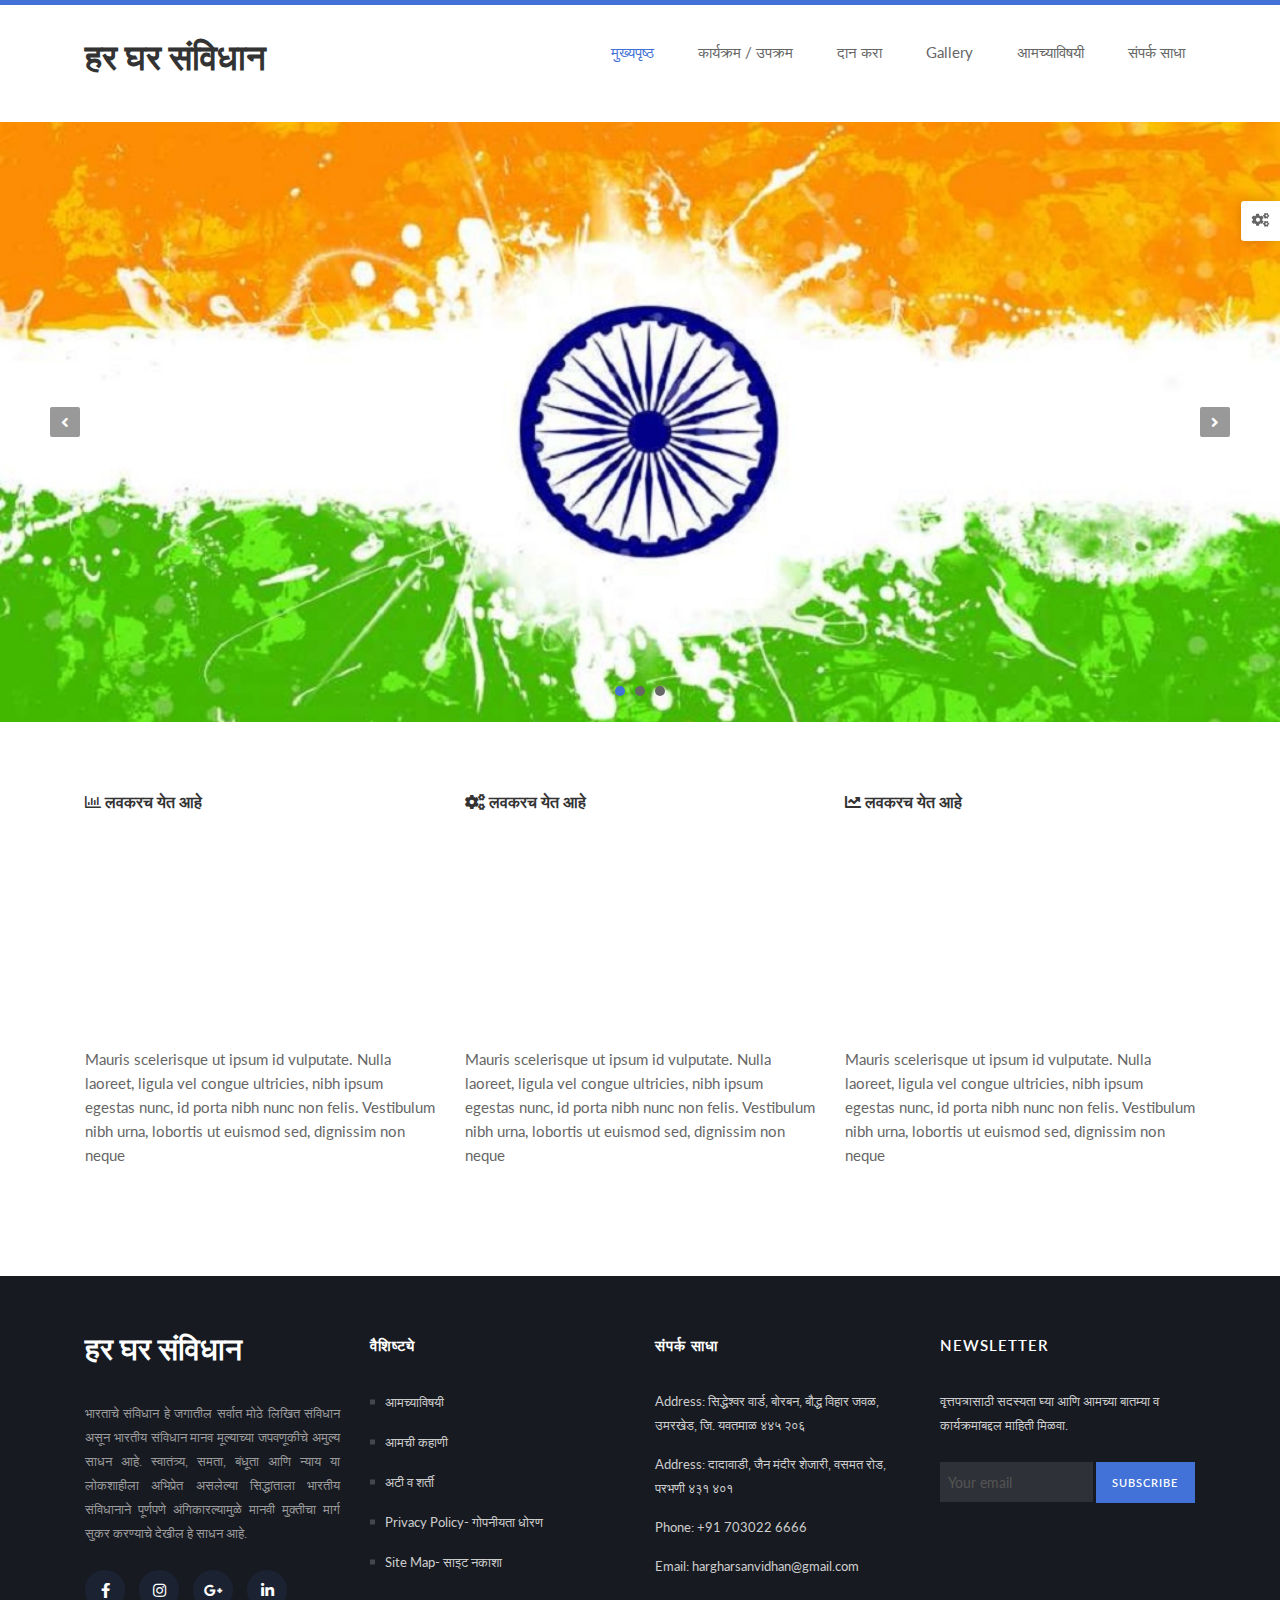
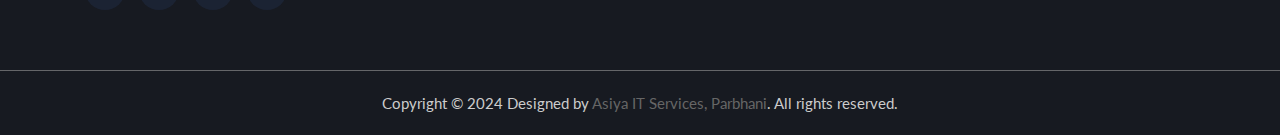
==== contact.html @ 559e92ae "testimonical add" ====
<!DOCTYPE html>
<html lang="en">
    <head>
        <meta charset="utf-8">
        <meta http-equiv="X-UA-Compatible" content="IE=edge">
        
        <!-- Updated Meta Description -->
        <meta name="description" content="Har Ghar Sanvidhan is a leading platform for promoting the importance of the Constitution in every household. Learn about the Indian Constitution and its significance.">
        
        <!-- Viewport -->
        <meta name="viewport" content="width=device-width, initial-scale=1">
     
        <!-- Updated Title -->
        <title>Har Ghar Sanvidhan - हर घर संविधान | Learn About the Indian Constitution</title>
     
        <!-- Favicon -->
        <link rel="shortcut icon" type="image/x-icon" href="assets/img/favicon.ico">
     
        <!-- Updated Meta Keywords -->
        <meta name="keywords" content="Har Ghar Sanvidhan, Har Ghar Savidhan, Har Ghar Samvidhan, हर घर संविधान, हरघर संविधान, Indian Constitution, Constitution of India, Sanvidhan, Samvidhan, संविधान, Educational Platform">
     
        <!-- Open Graph Tags for Social Media Sharing -->
        <meta property="og:title" content="Har Ghar Sanvidhan - हर घर संविधान">
        <meta property="og:description" content="Learn about the Indian Constitution and its significance in every household.">
        <meta property="og:image" content="assets/img/og-image.jpg">
        <meta property="og:url" content="https://www.hargharsanvidhan.com">
        <meta property="og:type" content="website">
        
        <!-- Twitter Card Tags -->
        <meta name="twitter:card" content="summary_large_image">
        <meta name="twitter:title" content="Har Ghar Sanvidhan - हर घर संविधान">
        <meta name="twitter:description" content="Learn about the Indian Constitution and its significance in every household.">
        <meta name="twitter:image" content="assets/img/twitter-card.jpg">
        <meta name="twitter:site" content="@hargharsanvidhan">
     
        <!-- CSS Here -->
        <!-- MagnificPopup.css -->
        <link rel="stylesheet" href="assets/css/magnific-popup.css">
        <!-- SlickNav.css -->
        <link rel="stylesheet" href="assets/css/slicknav.min.css">
        <!-- Owl.carousel.css -->
        <link rel="stylesheet" href="assets/css/owl.carousel-2.3.4.min.css">
        <!-- Fontawesome.css -->
        <link rel="stylesheet" href="assets/css/fontawesome-free-5.12.0.min.css">
        <!-- Bootstrap.css -->
        <link rel="stylesheet" href="assets/css/bootstrap-4.3.1.min.css">
        <!-- Default.css -->
        <link rel="stylesheet" href="assets/css/default.css">
        <!-- Style.css -->
        <link rel="stylesheet" href="assets/css/style.css">
        <!-- Responsive.css -->
        <link rel="stylesheet" href="assets/css/responsive.css">
     
        <!-- ColorNip.css -->
        <link rel="stylesheet" href="assets/css/colornip.min.css">
        <link id="theme" rel="stylesheet" href="assets/css/theme-colors/theme-default.css">
     
        <!-- Jquery -->
        <script src="assets/js/jquery-3.4.1.min.js"></script>
     
     </head>     
<body>
    <!-- Color Nip -->
    <div class="Switcher">
    <button id="Switcher__control" class="Switcher__control">
        <i class="fas fa-cogs"></i>
    </button>
    <h5 style="margin-bottom: 5px">Change Color</h5>
    <ul id="colors" data-dir="assets/css/theme-colors/">
        <li data-scheme="theme-default" data-color="#4272d7" style="background-color:#4272d7"></li>
        <li data-scheme="theme-red" data-color="#fa4251" style="background-color:#fa4251"></li>
        <li data-scheme="theme-green" data-color="#63c76a" style="background-color:#63c76a"></li>
        <li data-scheme="theme-yellow" data-color="#ffe048" style="background-color:#ffe048"></li>
        <li data-scheme="theme-orange" data-color="#f39c12" style="background-color:#f39c12"></li>
    </ul>
    </div>
    <!-- End Color Nip -->
    <div class="search-overlay"></div>
    <!-- Search Modal -->
    <div class="modal fade" id="search-modal">
        <div class="modal-dialog">
             <div class="modal-content">
                 <form action="index.html" class="search-popup-wrapper">
                     <input type="search" placeholder="Search here...">
                     <i class="fas fa-search"></i>
                 </form>
             </div>
         </div>
     </div>
     <!-- End Search Modal -->
    <!-- Start Header Area -->
    <div class="header-area">
        <div class="container">
            <div class="header-wrapper">
                <div class="row">
                    <div class="col-lg-3 col-6">
                        <div class="site-logo">
							<h2>हर घर संविधान</h2>
                            <a data-toggle="tooltip" title="हर घर संविधान" href="index.html"></a>
                        </div>
                    </div>
                    <div class="col-6 d-lg-none static text-right">
                        <div class="show-mobile-menu"></div>
                    </div>
                    <div class="col-lg-9 text-right d-none d-lg-block">
                        <nav class="menu-wrapper">
                            <ul class="main-menu" id="mobile-menu">
                                <li class="active"><a href="#">मुख्यपृष्ठ</a></li>
                                <li><a href="#feature">कार्यक्रम / उपक्रम</a></li>
                                <li><a href="#portfolio">दान करा</a></li>
                                <li><a href="#page">Gallery</a></li>
                                <li><a href="#blog">आमच्याविषयी</a></li>
                                <li><a href="#contact-us">संपर्क साधा</a></li>
                                <!-- <li class="search-trigger d-none d-lg-inline-block"><a href="javascript:void(0)"><i class="fas fa-search"></i></a>
                                </li> -->
                            </ul>
                        </nav>
                    </div>
                </div>
            </div>
        </div>
    </div>
    <!-- End Header Area -->
    <!-- Start Slider Area -->
    <div class="slider-area ">
        <div class="container-fluid p-0">
            <div class="row no-gutters">
                <div class="col-12">
                    <div class="slider-carousel owl-carousel">
                        <div class="single-slider slider-bg-1 text-center">
                            <!-- <div class="slider-inner">
                                <h1>'हर घर संविधान..'</h1>
                                ><h5>डॉ. भारत नांदुरे यांचा भारतभरातील पहिला उपक्रम !</h5>
                                <a class="btn get-started-btn" href="https://forms.gle/3XRKkGQW2qxMcabWA">आपणही या अभियानात सहभागी व्हा !</a>
                            </div> -->
                        </div>
                        <div class="single-slider slider-bg-2 text-center">
                            <div class="slider-inner">
                                <h1>'हर घर संविधान..'</h1>
								<h5>भारतीय संविधान हे आपल्या देशाच्या विकासाची गुरुकिल्ली आहे. संविधानाचे पालन करून आपण राष्ट्राच्या प्रगतीत योगदान देऊ शकतो.</h5
>                                <a class="btn get-started-btn" href="https://forms.gle/3XRKkGQW2qxMcabWA">आपणही या अभियानात सहभागी व्हा !</a>
                            </div>
                        </div>
                        <div class="single-slider slider-bg-3 text-center">
                            <div class="slider-inner">
                                <h1>सर्वांचा हक्क, संविधानाचा रक्षण!</h1>
								<h5>संविधान सर्व नागरिकांना समान हक्क आणि न्याय प्रदान करते. त्याचे रक्षण करणे हे प्रत्येक भारतीयाचे कर्तव्य आहे.</h5>
                                <a class="btn get-started-btn" href="https://forms.gle/3XRKkGQW2qxMcabWA">आपणही या अभियानात सहभागी व्हा !</a>
                            </div>
                        </div>
                    </div>
                </div>
            </div>
        </div>
    </div>
    <!-- End Slider Area -->
    
    
     <!-- Start Video Box Area -->
<div class="video-box-area pt-70 pb-70" id="feature">
    <div class="container">
        <div class="row">
            <div class="col-lg-4">
                <div class="single-video-box">
                    <div class="video-box-content">
                        <h6 class="video-box-content-heading"><i class="far fa-chart-bar"></i> लवकरच येत आहे</h6>
                        <div class="video-box-content-body">
                            <iframe width="100%" height="215" src="https://www.youtube.com/embed/YOUR_VIDEO_ID_1" frameborder="0" allow="accelerometer; autoplay; clipboard-write; encrypted-media; gyroscope; picture-in-picture" allowfullscreen></iframe>
                            <p>Mauris scelerisque ut ipsum id vulputate. Nulla laoreet, ligula vel congue ultricies, nibh ipsum egestas nunc, id porta nibh nunc non felis. Vestibulum nibh urna, lobortis ut euismod sed, dignissim non neque</p>
                            <a class="btn btn-inline read-more-btn" href="#"><i class="fas fa-plus-square"></i> Read More</a>
                        </div>
                    </div>
                </div>
            </div>
            <div class="col-lg-4">
                <div class="single-video-box">
                    <div class="video-box-content">
                        <h6 class="video-box-content-heading"><i class="fas fa-cogs"></i> लवकरच येत आहे</h6>
                        <div class="video-box-content-body">
                            <iframe width="100%" height="215" src="https://www.youtube.com/embed/YOUR_VIDEO_ID_2" frameborder="0" allow="accelerometer; autoplay; clipboard-write; encrypted-media; gyroscope; picture-in-picture" allowfullscreen></iframe>
                            <p>Mauris scelerisque ut ipsum id vulputate. Nulla laoreet, ligula vel congue ultricies, nibh ipsum egestas nunc, id porta nibh nunc non felis. Vestibulum nibh urna, lobortis ut euismod sed, dignissim non neque</p>
                            <a class="btn btn-inline read-more-btn" href="#"><i class="fas fa-plus-square"></i> Read More</a>
                        </div>
                    </div>
                </div>
            </div>
            <div class="col-lg-4">
                <div class="single-video-box">
                    <div class="video-box-content">
                        <h6 class="video-box-content-heading"><i class="fas fa-chart-line"></i> लवकरच येत आहे</h6>
                        <div class="video-box-content-body">
                            <iframe width="100%" height="215" src="https://www.youtube.com/embed/YOUR_VIDEO_ID_3" frameborder="0" allow="accelerometer; autoplay; clipboard-write; encrypted-media; gyroscope; picture-in-picture" allowfullscreen></iframe>
                            <p>Mauris scelerisque ut ipsum id vulputate. Nulla laoreet, ligula vel congue ultricies, nibh ipsum egestas nunc, id porta nibh nunc non felis. Vestibulum nibh urna, lobortis ut euismod sed, dignissim non neque</p>
                            <a class="btn btn-inline read-more-btn" href="#"><i class="fas fa-plus-square"></i> Read More</a>
                        </div>
                    </div>
                </div>
            </div>
        </div>
    </div>
</div>
<!-- End Video Box Area -->


    
    
    
    <!-- Start Footer Area -->
    <footer class="footer-area pt-60 pb-60 black-bg" id="contact-us">
        <div class="container">
            <div class="row">
                <div class="col-lg-3 col-md-6">
                    <div class="footer-widget">
                        <div class="footer-logo">
                            <a href="index.html">हर घर संविधान </a>
                        </div>
                        <div class="footer-dec">
                            <p>भारताचे संविधान हे जगातील सर्वात मोठे लिखित संविधान असून भारतीय संविधान मानव मूल्याच्या जपवणूकीचे अमुल्य साधन आहे. स्वातंत्र्य, समता, बंधूता आणि न्याय या लोकशाहीला अभिप्रेत असलेल्या सिद्धांताला भारतीय संविधानाने पूर्णपणे अंगिकारल्यामुळे मानवी मुक्तीचा मार्ग सुकर करण्याचे देखील हे साधन आहे.</p>
                        </div>
                        <ul class="social-links">
                            <li><a href="https://www.facebook.com/profile.php?id=61563934152983" target="_blank"><i class="fab fa-facebook-f"></i></a></li>
                            <li><a href="https://www.instagram.com/hargharsanvidhan?igsh=OG1hMGV1aWhrNzN5" target="_blank"><i class="fab fa-instagram"></i></a></li>
                            <li><a href="#" target="_blank"><i class="fab fa-google-plus-g"></i></a></li>
                            <li><a href="#" target="_blank"><i class="fab fa-linkedin-in"></i></a></li>
                        </ul>
                    </div>
                </div>
                <div class="col-lg-3 col-md-6">
                    <div class="footer-widget">
                        <div class="widget-title">
                            <h6>वैशिष्ट्ये </h6>
                        </div>
                        <ul class="footer-menu">
                            <li><a href="#">आमच्याविषयी</a></li>
                            <li><a href="#">आमची कहाणी</a></li>
                            <li><a href="#">अटी व शर्ती</a></li>
                            <li><a href="#">Privacy Policy- गोपनीयता धोरण</a></li>
                            <li><a href="#">Site Map- साइट नकाशा</a></li>
                        </ul>
                    </div>
                </div>
                <div class="col-lg-3 col-md-6">
                    <div class="footer-widget">
                        <div class="widget-title">
                            <h6>संपर्क साधा</h6>
                        </div>
                        <div class="address-line">
                            <p>Address: सिद्धेश्वर वार्ड, बोरबन, बौद्ध विहार जवळ, उमरखेड, जि. यवतमाळ ४४५ २०६</p>
                            <p>Address: दादावाडी, जैन मंदीर शेजारी, वसमत रोड, परभणी ४३१ ४०१</p>
                            <p>Phone: <a href="tel:+112345 6999">+91 703022 6666</a></p>
                            <!-- <p>Fax: +</p> -->
                            <p>Email: <a href="mailto:hargharsanvidhan@gmail.com">hargharsanvidhan@gmail.com</a></p>
                        </div>
                    </div>
                </div>
                <div class="col-lg-3 col-md-6">
                    <div class="footer-widget">
                        <div class="widget-title">
                            <h6>Newsletter</h6>
                        </div>
                        <div class="newsletter-text">
                            <p>वृत्तपत्रासाठी सदस्यता घ्या आणि आमच्या बातम्या व कार्यक्रमांबद्दल माहिती मिळवा.</p>
                        </div>
                        <form action="index.html" class="newsletter-form">
                            <input type="email" placeholder="Your email">
                            <input class="btn newsletter-btn" type="submit" value="Subscribe">
                        </form>
                    </div>
                </div>
            </div>
        </div>
    </footer>
    <!-- End Footer Area -->
    <!-- End Copyright Area -->
    <div class="copyright-area black-bg">
        <div class="container">
            <div class="row ">
                <div class="col-12 text-center">
                    <div class="copyright-area ">
                        <p>Copyright © 2024 Designed by <a href="https://asiyaeducation.helloenglish.in/">Asiya IT Services, Parbhani</a>. All rights reserved.</p>
                    </div>
                </div>
            </div>
        </div>
    </div>
    <!-- End Copyright Area -->
<!-- JS -->
   <!-- Popper.js -->
   <script src="assets/js/popper.min.js"></script>
   <!-- Bootstrap.js -->
   <script src="assets/js/bootstrap-4.3.1.min.js"></script>
   <!-- Modernizr.js -->
   <script src="assets/js/vendor/modernizr-3.5.0.min.js"></script>
   <!-- Owl.Carousel.js -->
   <script src="assets/js/vendor/owl.carousel-2.3.4.min.js"></script>
   <script src="assets/js/vendor/owl.carousel2.thumbs.min.js"></script>
   <!-- Waypoints.js -->
   <script src="assets/js/vendor/waypoints-4.0.1.min.js"></script>
   <!-- ColorNip.js -->
   <script src="assets/js/vendor/colornip.min.js"></script>
   <!-- SlickNav.js -->
   <script src="assets/js/vendor/slicknav.min.js"></script>
   <!-- ScrollUp.js -->
   <script src="assets/js/vendor/jquery.scrollUp.min.js"></script>
   <!-- MagnificPopup.js -->
   <script src="assets/js/vendor/magnific-popup.min.js"></script>

   <!-- Main.js -->
   <script src="assets/js/main.js"></script>

   
</body>
</html>
---- assets/css/default.css ----
/* Deafult Margin & Padding */
/*-- Margin Top --*/
.mt-5 {
	margin-top: 5px;
}
.mt-10 {
	margin-top: 10px;
}
.mt-15 {
	margin-top: 15px;
}
.mt-20 {
	margin-top: 20px;
}
.mt-25 {
	margin-top: 25px;
}
.mt-30 {
	margin-top: 30px;
}
.mt-35 {
	margin-top: 35px;
}
.mt-40 {
	margin-top: 40px;
}
.mt-45 {
	margin-top: 45px;
}
.mt-50 {
	margin-top: 50px;
}
.mt-55 {
	margin-top: 55px;
}
.mt-60 {
	margin-top: 60px;
}
.mt-65 {
	margin-top: 65px;
}
.mt-70 {
	margin-top: 70px;
}
.mt-75 {
	margin-top: 75px;
}
.mt-80 {
	margin-top: 80px;
}
.mt-85 {
	margin-top: 85px;
}
.mt-90 {
	margin-top: 90px;
}
.mt-95 {
	margin-top: 95px;
}
.mt-100 {
	margin-top: 100px;
}
.mt-105 {
	margin-top: 105px;
}
.mt-110 {
	margin-top: 110px;
}
.mt-115 {
	margin-top: 115px;
}
.mt-120 {
	margin-top: 120px;
}
.mt-125 {
	margin-top: 125px;
}
.mt-130 {
	margin-top: 130px;
}
.mt-135 {
	margin-top: 135px;
}
.mt-140 {
	margin-top: 140px;
}
.mt-145 {
	margin-top: 145px;
}
.mt-150 {
	margin-top: 150px;
}
.mt-155 {
	margin-top: 155px;
}
.mt-160 {
	margin-top: 160px;
}
.mt-165 {
	margin-top: 165px;
}
.mt-170 {
	margin-top: 170px;
}
.mt-175 {
	margin-top: 175px;
}
.mt-180 {
	margin-top: 180px;
}
.mt-185 {
	margin-top: 185px;
}
.mt-190 {
	margin-top: 190px;
}
.mt-195 {
	margin-top: 195px;
}
.mt-200 {
	margin-top: 200px;
}
/*-- Margin Bottom --*/

.mb-5 {
	margin-bottom: 5px;
}
.mb-10 {
	margin-bottom: 10px;
}
.mb-15 {
	margin-bottom: 15px;
}
.mb-20 {
	margin-bottom: 20px;
}
.mb-25 {
	margin-bottom: 25px;
}
.mb-30 {
	margin-bottom: 30px;
}
.mb-35 {
	margin-bottom: 35px;
}
.mb-40 {
	margin-bottom: 40px;
}
.mb-45 {
	margin-bottom: 45px;
}
.mb-50 {
	margin-bottom: 50px;
}
.mb-55 {
	margin-bottom: 55px;
}
.mb-60 {
	margin-bottom: 60px;
}
.mb-65 {
	margin-bottom: 65px;
}
.mb-70 {
	margin-bottom: 70px;
}
.mb-75 {
	margin-bottom: 75px;
}
.mb-80 {
	margin-bottom: 80px;
}
.mb-85 {
	margin-bottom: 85px;
}
.mb-90 {
	margin-bottom: 90px;
}
.mb-95 {
	margin-bottom: 95px;
}
.mb-100 {
	margin-bottom: 100px;
}
.mb-105 {
	margin-bottom: 105px;
}
.mb-110 {
	margin-bottom: 110px;
}
.mb-115 {
	margin-bottom: 115px;
}
.mb-120 {
	margin-bottom: 120px;
}
.mb-125 {
	margin-bottom: 125px;
}
.mb-130 {
	margin-bottom: 130px;
}
.mb-135 {
	margin-bottom: 135px;
}
.mb-140 {
	margin-bottom: 140px;
}
.mb-145 {
	margin-bottom: 145px;
}
.mb-150 {
	margin-bottom: 150px;
}
.mb-155 {
	margin-bottom: 155px;
}
.mb-160 {
	margin-bottom: 160px;
}
.mb-165 {
	margin-bottom: 165px;
}
.mb-170 {
	margin-bottom: 170px;
}
.mb-175 {
	margin-bottom: 175px;
}
.mb-180 {
	margin-bottom: 180px;
}
.mb-185 {
	margin-bottom: 185px;
}
.mb-190 {
	margin-bottom: 190px;
}
.mb-195 {
	margin-bottom: 195px;
}
.mb-200 {
	margin-bottom: 200px;
}
/*-- Padding Top --*/

.pt-5 {
	padding-top: 5px;
}
.pt-10 {
	padding-top: 10px;
}
.pt-15 {
	padding-top: 15px;
}
.pt-20 {
	padding-top: 20px;
}
.pt-25 {
	padding-top: 25px;
}
.pt-30 {
	padding-top: 30px;
}
.pt-35 {
	padding-top: 35px;
}
.pt-40 {
	padding-top: 40px;
}
.pt-45 {
	padding-top: 45px;
}
.pt-50 {
	padding-top: 50px;
}
.pt-55 {
	padding-top: 55px;
}
.pt-60 {
	padding-top: 60px;
}
.pt-65 {
	padding-top: 65px;
}
.pt-70 {
	padding-top: 70px;
}
.pt-75 {
	padding-top: 75px;
}
.pt-80 {
	padding-top: 80px;
}
.pt-85 {
	padding-top: 85px;
}
.pt-90 {
	padding-top: 90px;
}
.pt-95 {
	padding-top: 95px;
}
.pt-100 {
	padding-top: 100px;
}
.pt-105 {
	padding-top: 105px;
}
.pt-110 {
	padding-top: 110px;
}
.pt-115 {
	padding-top: 115px;
}
.pt-120 {
	padding-top: 120px;
}
.pt-125 {
	padding-top: 125px;
}
.pt-130 {
	padding-top: 130px;
}
.pt-135 {
	padding-top: 135px;
}
.pt-140 {
	padding-top: 140px;
}
.pt-145 {
	padding-top: 145px;
}
.pt-150 {
	padding-top: 150px;
}
.pt-155 {
	padding-top: 155px;
}
.pt-160 {
	padding-top: 160px;
}
.pt-165 {
	padding-top: 165px;
}
.pt-170 {
	padding-top: 170px;
}
.pt-175 {
	padding-top: 175px;
}
.pt-180 {
	padding-top: 180px;
}
.pt-185 {
	padding-top: 185px;
}
.pt-190 {
	padding-top: 190px;
}
.pt-195 {
	padding-top: 195px;
}
.pt-200 {
	padding-top: 200px;
}
/*-- Padding Bottom --*/

.pb-5 {
	padding-bottom: 5px;
}
.pb-10 {
	padding-bottom: 10px;
}
.pb-15 {
	padding-bottom: 15px;
}
.pb-20 {
	padding-bottom: 20px;
}
.pb-25 {
	padding-bottom: 25px;
}
.pb-30 {
	padding-bottom: 30px;
}
.pb-35 {
	padding-bottom: 35px;
}
.pb-40 {
	padding-bottom: 40px;
}
.pb-45 {
	padding-bottom: 45px;
}
.pb-50 {
	padding-bottom: 50px;
}
.pb-55 {
	padding-bottom: 55px;
}
.pb-60 {
	padding-bottom: 60px;
}
.pb-65 {
	padding-bottom: 65px;
}
.pb-70 {
	padding-bottom: 70px;
}
.pb-75 {
	padding-bottom: 75px;
}
.pb-80 {
	padding-bottom: 80px;
}
.pb-85 {
	padding-bottom: 85px;
}
.pb-90 {
	padding-bottom: 90px;
}
.pb-95 {
	padding-bottom: 95px;
}
.pb-100 {
	padding-bottom: 100px;
}
.pb-105 {
	padding-bottom: 105px;
}
.pb-110 {
	padding-bottom: 110px;
}
.pb-115 {
	padding-bottom: 115px;
}
.pb-120 {
	padding-bottom: 120px;
}
.pb-125 {
	padding-bottom: 125px;
}
.pb-130 {
	padding-bottom: 130px;
}
.pb-135 {
	padding-bottom: 135px;
}
.pb-140 {
	padding-bottom: 140px;
}
.pb-145 {
	padding-bottom: 145px;
}
.pb-150 {
	padding-bottom: 150px;
}
.pb-155 {
	padding-bottom: 155px;
}
.pb-160 {
	padding-bottom: 160px;
}
.pb-165 {
	padding-bottom: 165px;
}
.pb-170 {
	padding-bottom: 170px;
}
.pb-175 {
	padding-bottom: 175px;
}
.pb-180 {
	padding-bottom: 180px;
}
.pb-185 {
	padding-bottom: 185px;
}
.pb-190 {
	padding-bottom: 190px;
}
.pb-195 {
	padding-bottom: 195px;
}
.pb-200 {
	padding-bottom: 200px;
}
/* Background Color */

.gray-bg {
	background: #f6f6f6;
}
.white-bg {
	background: #fff;
}
.black-bg {
	background: #222;
}
/* Color */

.white {
	color: #fff;
}
.black {
	color: #222;
}
/* black overlay */

[data-overlay] {
	position: relative;
}
[data-overlay]::before {
	background: #000 none repeat scroll 0 0;
	content: "";
	height: 100%;
	left: 0;
	position: absolute;
	top: 0;
	width: 100%;
	z-index: 1;
}
[data-overlay="3"]::before {
	opacity: 0.3;
}
[data-overlay="4"]::before {
	opacity: 0.4;
}
[data-overlay="5"]::before {
	opacity: 0.5;
}
[data-overlay="6"]::before {
	opacity: 0.6;
}
[data-overlay="7"]::before {
	opacity: 0.7;
}
[data-overlay="8"]::before {
	opacity: 0.8;
}
[data-overlay="9"]::before {
	opacity: 0.9;
}
---- assets/css/style.css ----
/*
  Theme Name: Be-hero Creative HTML5-Template
  Author: wpfreecloud
  Support: wpfreecloud.com
  Description: Bemax is a clean HTML5/CSS3 template suitable for Business, Corporate, Taxes, Broker, Ad....
  Version: 1.0
*/

/* CSS Index
-----------------------------------
1. Theme default css
2. Header Area
3. Mobile Menu Area
4. Slider Area
5. Hire Us Area
6. Iconbox Area
7. Bemax Area
8. Latest Project Area
9. Choose Us Area
10. Working With Us Area
11. Carousel Area
12. Brand Area
13. Footer Area
14. Color NIp
15. ScrollUp
*/


/* Theme Default CSS
==================================================*/
@import url('https://fonts.googleapis.com/css?family=Lato:300,400,700,900&display=swap');

   :root {
       --color-black: #000000;
       --color-white: #ffffff;
       --color-border: #dddddd;
       --font-lato: 'Lato', sans-serif;
   }
   /* global classes */
   .font-os {
       font: normal 400 15px var(--font-Os);
   }
   .font-pops {
       font: normal 900 18px var(--font-Pop);
   }

   html {
       scroll-behavior: smooth;
   }
   body {
      font-family: var(--font-lato);
      font-weight: 400;
      font-style: normal;
      font-size: 15px;
      color: #666666;
      line-height: 24px;
   }
   .img {
      max-width: 100%;
      -webkit-transition: all 0.3s ease-out 0s;
      transition: all 0.3s ease-out 0s;
   }
   .fix {
      overflow: hidden
   }
   .aligncenter {
      display: block;
      margin: 0 auto 15px;
   }
   a,
   .button {
      -webkit-transition: all 0.3s ease-out 0s;
      transition: all 0.3s ease-out 0s;
   }

   a:hover,
   .main-menu li a:hover,
   .footer-menu li a:hover {
      color: #4272d7;
      text-decoration: none;
   }
   a,
   button {
      color: #666666;
      outline: medium none;
   }
   .uppercase {
      text-transform: uppercase;
   }
   .capitalize {
      text-transform: capitalize;
   }
   h1,
   h2,
   h3,
   h4,
   h6 {
      font-family: var(--font-lato);
      font-weight: 900;
      font-style: normal;
      color: #333333;
      margin: 0 0 15px;
      text-transform: normal;
   }
   h1 a,
   h2 a,
   h3 a,
   h4 a,
   h5 a,
   h6 a {
      color: inherit;
   }
   h1 {
      font-size: 40px;
   }
   h2 {
      font-size: 35px;
   }
   h3 {
      font-size: 28px;
   }
   h4 {
      font-size: 22px;
   }
   h5 {
      font-size: 14px;
	  font-color:red;
   }
   h6 {
      font-size: 16px;
   }
   ul {
      margin: 0px;
      padding: 0px;
   }
   li {
      list-style: none
   }
   p {
      font-weight: normal;
      margin-bottom: 15px;
   }
   hr {
      border-bottom: 1px solid #eceff8;
      border-top: 0 none;
      margin: 30px 0;
      padding: 0;
   }
   label {
      color: #333333;
      cursor: pointer;
      font-size: 14px;
      font-weight: 400;
   }
   *::-moz-selection {
      background: #d6b161;
      color: #fff;
      text-shadow: none;
   }
   ::-moz-selection {
      background: #444;
      color: #fff;
      text-shadow: none;
   }
   ::selection {
      background: #444;
      color: #fff;
      text-shadow: none;
   }
   *::-moz-placeholder {
      color: #555555;
      font-size: 14px;
      opacity: 1;
      -ms-filter: "progid:DXImageTransform.Microsoft.Alpha(Opacity=100)";
   }
   *::-webkit-input-placeholder {
      color: #555555;
      font-size: 14px;
      opacity: 1;
      -ms-filter: "progid:DXImageTransform.Microsoft.Alpha(Opacity=100)";
   }
   *:-ms-input-placeholder {
      color: #555555;
      font-size: 14px;
      opacity: 1;
      -ms-filter: "progid:DXImageTransform.Microsoft.Alpha(Opacity=100)";
   }
   *::placeholder {
      color: #555555;
      font-size: 14px;
      opacity: 1;
      -ms-filter: "progid:DXImageTransform.Microsoft.Alpha(Opacity=100)";
   }
   .theme-overlay {
      position: relative
   }
   .theme-overlay:before {
      background: #4272d7 none repeat scroll 0 0;
      content: "";
      height: 100%;
      left: 0;
      opacity: 0.6;
      -ms-filter: "progid:DXImageTransform.Microsoft.Alpha(Opacity=60)";
      position: absolute;
      top: 0;
      width: 100%;
   }
   .separator {
      border-top: 1px solid #f2f2f2
   }
   /* button style */

   .btn {
      -moz-user-select: none;
      background: #4272d7 none repeat scroll 0 0;
      border: 2px solid #4272d7;
      border-radius: 0;
      color: #fff;
      cursor: pointer;
      display: inline-block;
      font-size: 13px;
      font-weight: 600;
      letter-spacing: 1px;
      line-height: 1;
      margin-bottom: 0;
      padding: 13px 25px;
      text-align: center;
      text-transform: uppercase;
      -ms-touch-action: manipulation;
          touch-action: manipulation;
      -webkit-transition: all 0.3s ease 0s;
      transition: all 0.3s ease 0s;
      vertical-align: middle;
      white-space: nowrap;
   }
   .btn:hover {
      background: transparent;
      color: #4272d7
   }
   .btn.btn-lg {
      padding: 10px 25px;
   }
   .btn-xl {
      font-weight: 700;
      padding: 13px 31px;
   }
   .btn.btn-inline {
      background: transparent none repeat scroll 0 0;
      border: 0 none;
      color: #ffffff;
      padding: 0;
      text-decoration: none;
   }
   .btn.btn-inline:hover {
      color: #ffffff;
      text-decoration: underline;
   }
   .theme-bg {
      background: #4272d7;
   }
   .gray-bg {
      background: #f0f0f0;
   }
   .black-bg {
      background: #171a21;
   }
   .bg-white {
      background-color: #ffffff;
   }
   .breadcrumb > .active {
      color: #888;
   }
   input:focus[type="url"], input:focus[type="text"], input:focus[type="email"], input:focus[type="tel"], input:focus[type="button"], input:focus[type="submit"], input:focus[type="search"], button:focus[type="button"], button:focus[role="button"], button:focus, input:focus {
      outline: none;
      text-decoration: none;
   }
   .btn:focus {
     box-shadow: 0 0 0 0;
   }

   /* start owl-carousel */
   .owl-carousel .owl-nav button {
      position: absolute;
      background: #999 !important;
      color: #ffffff !important;
      border-radius: 2px;
      height: 30px;
      width: 30px;
      left: 50px;
      top: 50%;
      text-align: center;
      -webkit-transform: translateY(-50%);
              transform: translateY(-50%);
      -webkit-transition: all 0.3s ease 0s;
      transition: all 0.3s ease 0s;
      visibility: visible;
      opacity: 1;
      -ms-filter: "progid:DXImageTransform.Microsoft.Alpha(Opacity=100)";
	  overlay: black;
   }
   .owl-carousel .owl-nav button.owl-next {
      left: auto;
      right: 50px;
   }
   .owl-carousel .owl-nav button:hover {
      background: #000 !important;
   }

   .owl-carousel .owl-dots button {
      width: 10px;
      height: 10px;
      background: #666666;
      display: inline-block;
      margin: 5px;
      border-radius: 50%;
   }

   .owl-carousel .owl-dots button.active {
      background: #4272d7;
   }

   .owl-carousel .owl-dots {
      position: absolute;
      bottom: 20px;
      left: 50%;
      -webkit-transform: translateX(-50%);
              transform: translateX(-50%);
   }
    .slider-inner h5 {
      font-size: 19px;
	  color:white;
   }

   /* End Owl-Carousel */
/* End Default Css */

/* Start Header Area
==================================================*/
.main-menu li {
    display: inline-block;
    margin-left: 20px;
}

.main-menu li a {
    display: block;
    padding: 0px 10px;
}
.header-area {
    border-top: 5px solid #4272d7;
    padding: 30px 0;
}
.main-menu li.search-trigger a {
    border-left: 1px solid #666666;
    padding-left: 30px;
}

.main-menu {
    margin-top: 5px;
}
.header-area.sticky {
    position: fixed;
    width: 100%;
    z-index: 9;
    background: rgba(255, 255, 255);
    padding: 20px 0;
}
.main-menu li.active a {
    color: #4272d7;
}


.search-popup-wrapper input[type=search] {
    background: none;
    border: none;
    border-bottom: 2px solid rgba(221, 221, 221, 0.205);
    padding: 5px 0;
    padding-bottom: 10px;
    color: #fff;
    font-size: 40px;
    padding-right: 40px;
}

.search-popup-wrapper input::-webkit-input-placeholder {
    font-size: 40px;
}

.search-popup-wrapper input::-moz-placeholder {
    font-size: 40px;
}

.search-popup-wrapper input:-ms-input-placeholder {
    font-size: 40px;
}

.search-popup-wrapper input::placeholder {
    font-size: 40px;
}
.search-popup-wrapper {
    display: inline-block;
    position: relative;
}

.search-popup-wrapper i {
    position: absolute;
    right: 0;
    bottom: 15px;
    font-size: 30px;
    cursor: pointer;
    -webkit-transition: .3s;
    transition: .3s;
}
.search-popup-wrapper i:hover {
    color: #fff;
}

.fade.show {
    opacity: 1;
    -ms-filter: "progid:DXImageTransform.Microsoft.Alpha(Opacity=100)";
    display: inherit;
}

#search-modal .modal-dialog {
    position: absolute;
    top: 50%;
    left: 50%;
    -webkit-transform: translate(-50%, -50%);
            transform: translate(-50%, -50%);
}

#search-modal .modal-content {
    background: none;
    border: none;
}

#search-modal {
    background: transparent;
    height: 150px;
    width: 500px;
    position: fixed;
    left: 50%;
    top: 50%;
    -webkit-transform: translate(-50%, -50%);
            transform: translate(-50%, -50%);
    z-index: 11;
}
.search-overlay.show {
    visibility: visible;
    opacity: 1;
    -ms-filter: "progid:DXImageTransform.Microsoft.Alpha(Opacity=100)";
}
.search-overlay {
    position: fixed;
    left: 0;
    right: 0;
    width: 100%;
    height: 100%;
    content: "";
    background: rgba(23,26,33,.95);
    z-index: 10;
    visibility: hidden;
    opacity: 0;
    -ms-filter: "progid:DXImageTransform.Microsoft.Alpha(Opacity=0)";
}
/* End Header Area */
/* Start Mobile Menu Area
==================================================*/
.show-mobile-menu .slicknav_menu .slicknav_menutxt {
    display: none;
}

.show-mobile-menu .slicknav_btn {
    background: none;
    margin: 0;
    text-shadow: 0 0 0;
    padding: 0;
}

.show-mobile-menu .slicknav_menu .slicknav_icon {
    font-size: 20px;
}
.show-mobile-menu .slicknav_menu {
    background: none;
}

.show-mobile-menu .slicknav_menu .slicknav_icon-bar {
    background: #222;
    border-radius: 0;
    box-shadow: 0 0 0;
}

.show-mobile-menu .slicknav_nav a {
    color: #333;
    text-align: left;
    padding: 5px;
    margin: 2px 0;
}

.show-mobile-menu .slicknav_nav {
    font-size: inherit;
    color: #333;
    position: absolute;
    left: 0;
    top: 50px;
    background: #fff;
    width: 100%;
    z-index: 99;
}

.show-mobile-menu .slicknav_nav li {
    border-bottom: 1px solid #ddd;
    padding: 5px;
}

.show-mobile-menu .slicknav_nav li:last-child {
    border: none;
}
.header-area .static {
    position: static;
}
.header-area .header-wrapper {
    position: relative;
    width: 100%;
}
/* End Mobile Menu Area */
/* Start Slider Area
==================================================*/
.slider-bg-1 {background: url(../img/abc.jpg);}
.slider-bg-2 {background: url(../img/slide_02.jpg);}
.slider-bg-3 {background: url(../img/slide_03.jpg);}

.single-slider {
    height: 600px;
    background-size: cover;
    background-position: center;
    background-color: #cccccc;
    display: table;
    width: 100%;
}

.slider-inner {
    display: table-cell;
    vertical-align: middle;
}

.slider-inner h3 {
    font-size: 30px;
    text-transform: uppercase;
    color: #fff;
    letter-spacing: 3px;
    font-weight: 400;
}

.slider-inner h1 {
    font-size: 70px;
    text-transform: uppercase;
    color: #fff;
    letter-spacing: 3px;
    line-height: 1;
}

.get-started-btn {
    margin-top: 40px;
    padding: 15px 35px;
    text-transform: capitalize;
    font-weight: 700;
    letter-spacing: 2px;
}
/* End Slider Area */
/* Start Hire Us Area
==================================================*/
.hire-us-content h6 {
    font-size: 18px;
    margin: 0;
    font-weight: 700;
    color: #fff;
}

.hire-us-button {
    border-color: #fff !important;
    padding: 15px 40px;
    background: transparent !important;
}

.hire-us-button:hover {
    background: #333 !important;
    color: #fff !important;
}
.hire-us-area {
    padding: 30px 0;
}
.hire-us-content h6 span {
    font-size: 30px;
}
/* End HIre Us Area */
/* Start Iconbox Area
==================================================*/
.icon-box-img-1 {background-image: url(../img/saheb.jpeg);}
.icon-box-img-2 {background-image: url(../img/waikar.jpeg);}
.icon-box-img-3 {background-image: url(../img/pp2.jpeg);}

.single-icon-box {
    height: 280px;
    background-size: cover;
    background-position: center;
    background-color: #cccc;
    position: relative;
    z-index: 1;
    overflow: hidden;
}

.icon-box-content {
    position: absolute;
    left: 0;
    top: 210px;
    width: 100%;
    height: 100%;
    background: #4272d7;
    opacity: .9;
    -ms-filter: "progid:DXImageTransform.Microsoft.Alpha(Opacity=90)";
    color: #fff;
    z-index: -1;
    padding: 20px 30px 30px 30px;
    -webkit-transition: .6s;
    transition: .6s;
    cursor: pointer;
}
.icon-box-content:hover {
    top: 0;
}
.iconbox-content-heading {
    font-size: 16px;
    color: #fff;
    display: -webkit-box;
    display: -ms-flexbox;
    display: flex;
    -webkit-box-align: center;
        -ms-flex-align: center;
            align-items: center;
}

.iconbox-content-heading i {
    font-size: 30px;
    margin-right: 15px;
}

.iconbox-content-body p {
    color: #e5e5e5;
    font-size: 14px;
    text-align: justify;
    margin-bottom: 25px;
}
.read-more-btn {
    text-transform: capitalize;
    font-weight: 600;
}

.read-more-btn i {
    margin-right: 5px;
}
/* End Iconbox Area */
/* Start Bemax Area
==================================================*/
.section-title h4 {
    font-size: 20px;
    text-transform: uppercase;
    font-weight: 900;
    letter-spacing: 2px;
    position: relative;
    padding-bottom: 10px;
}

.section-title h4:after {
    position: absolute;
    bottom: 0;
    left: 50%;
    -webkit-transform: translateX(-50%);
            transform: translateX(-50%);
    height: 3px;
    width: 50px;
    content:
    "";
    background: #adadad;
}
.item-icon i {
    width: 50px;
    height: 50px;
    background: #4272d7;
    color: #fff;
    font-size: 25px;
    text-align: center;
    line-height: 50px;
    display: inline-block;
    border: 1px solid #4272d7;
    -webkit-transition: .3s;
    transition: .3s;
}

.item-icon i:hover {
    background: transparent;
    color: #4272d7;
}
.item-content {
    padding-left: 20px;
    margin-top: -4px;
}

.item-content h6 {
    font-size: 16px;
    font-weight: 700;
    margin-bottom: 10px;
}
.single-bemax-item {
    margin-bottom: 40px;
}
/* End Bemax Area */
/* Start Latest Project Area
==================================================*/
.project-bg-1 {background-image: url(../img/project_01.jpg);}
.project-bg-2 {background-image: url(../img/project_02.jpg);}
.project-bg-3 {background-image: url(../img/project_03.jpg);}
.project-bg-4 {background-image: url(../img/project_04.jpg);}
.project-bg-5 {background-image: url(../img/project_05.jpg);}
.project-bg-6 {background-image: url(../img/project_06.jpg);}
.project-bg-7 {background-image: url(../img/project_07.jpg);}

.latest-project-area .section-title h4 {
    color: #fff;
}

.single-project {
    height: 225px;
    display: table;
    width: 100%;
    background-size: cover;
    background-position: center;
    background-color: #cccc;
    position: relative;
    z-index: 1;
}

.project-inner {
    display: table-cell;
    vertical-align: middle;
    position: relative;
    visibility: hidden;
    opacity: 0;
    -ms-filter: "progid:DXImageTransform.Microsoft.Alpha(Opacity=0)";
    -webkit-transition: .3s;
    transition: .3s;
}
.project-inner:after {
    position: absolute;
    width: 100%;
    height: 100%;
    left: 0;
    top: 0;
    content: "";
    background: #4272d7;
    color: #fff;
    z-index: -1;
    -webkit-transform: scaleY(0);
            transform: scaleY(0);
    opacity: 0;
    -ms-filter: "progid:DXImageTransform.Microsoft.Alpha(Opacity=0)";
    visibility: hidden;
    -webkit-transition: .5s;
    transition: .5s;
}
.project-inner h5 {
    font-size: 15px;
    color: #cccc;
    font-weight: 600;
    letter-spacing: 1px;
    margin: 5px;
    -webkit-transition: .3s;
    transition: .3s;
}
.project-inner h5 a:hover {
    color: #fff;
}

.project-inner p {
    color: #cccccc;
    font-size: 13px;
    margin: 0;
    font-weight: 400;
}
.project-inner p a {
    color: #ccc;
    -webkit-transition: .3s;
    transition: .3s;
}
.project-inner p a:hover {
    color: #fff;
}
.project-carousel.owl-carousel .owl-nav button {
    left: -15px;
}
.project-carousel.owl-carousel .owl-nav button.owl-next {
    right: -15px;
    left: auto;
}
.single-project:hover .project-inner:after {
    -webkit-transform: scaleY(1);
            transform: scaleY(1);
    visibility: visible;
    opacity: .9;
    -ms-filter: "progid:DXImageTransform.Microsoft.Alpha(Opacity=90)";
}

.single-project:hover .project-inner {
    visibility: visible;
    opacity: 1;
    -ms-filter: "progid:DXImageTransform.Microsoft.Alpha(Opacity=100)";
}
/* End Latest Project Area */
/* Start Choose Us Area
==================================================*/
.video-img-thumbnail {background-image: url(../img/video_01.jpg);}

.video-img-thumbnail {
    height: 320px;
    background-size: cover;
    background-position: center;
    background-color: #cccc;
}

.video-img-thumbnail a {
    position: absolute;
    left: 0;
    right: 0;
    font-size: 60px;
    color: #fff;
    top: 50%;
    -webkit-transform: translateY(-50%);
            transform: translateY(-50%);
    -webkit-transition: .5s;
    transition: .5s;
}
.video-img-thumbnail a:hover {
    color: #4272d7;
}
.single-choose-item h6 {
    font-size: 16px;
    font-weight: 600;
    color: #555555;
}

.single-choose-item h6 i {
    margin-right: 10px;
}

.single-choose-item p {
    margin: 0;
    font-size: 15px;
    color: #666666;
}

.single-choose-item {
    margin-bottom: 30px;
}
/* End Choose Us Area */
/* Start Working With Us Area
==================================================*/
.hire-us-content span {
    font-size: 20px;
}
/* End Working With Us Area */
/* Start Carousel Area
==================================================*/
.blog-carousel.owl-carousel .owl-item img {
    width: 200px;
    display: inline-block;
    height: auto;
}

.single-blog-img {
    position: relative;
    float: left;
}

.single-blog-img span {
    position: absolute;
    left: 0;
    bottom: 0;
    background: #222;
    width: 100%;
    text-transform: uppercase;
    color: #fff;
    font-size: 11px;
    padding: 0 10px;
}
.blog-content {
    padding-left: 220px;
}

.blog-btn {margin-top: 10px;}

.post-heading {
    font-size: 18px;
    font-weight: 600;
    color: #555555;
}

.post-content-text {
    margin: 0;
    color: #666666;
    font-size: 15px;
    text-align: justify;
}

.blog-tags {
    display: inline-block;
    font-size: 13px;
}

.blog-tags i {
    font-size: 12px;
}

.blog-tags a {
    color: #555555;
    font-weight: 600;
    -webkit-transition: .3s;
    transition: .3s;
}

.blog-btn .read-more-btn {
    color: #555555;
    display: inline-block;
    margin-left: 20px;
}

.blog-btn .read-more-btn:hover {
    color: #4272d7;
}

.blog-tags a:hover {
    color: #4272d7;
}
.carousel-area .section-title h4 {
    margin-bottom: 30px;
}

.carousel-area .section-title h4:after {
    left: 0;
    -webkit-transform: translateX(0);
            transform: translateX(0);
}
.carousel-area .owl-carousel .owl-nav button {border: 1px solid #999999;border-radius: 50%;background: transparent !important;color: #999999 !important;position: relative;left: 0;height: 25px;width: 25px;margin-right: 7px;display: inline-block;line-height: 23px;}

.carousel-area .owl-carousel .owl-nav {
    position: absolute;
    left: 240px;
    top: -51px;
}

.carousel-area .owl-carousel .owl-nav button:hover {
    background: #222222 !important;
    color: #fff !important;
}

.testimonial-content i {
    font-size: 20px;
    color: #666666;
    margin-right: 15px;
}

.testimonial-content p {
    font-size: 15px;
    color: #666666;
    text-align: justify;
    margin: 0;
}

.testimonial-content p {
    border-bottom: 1px solid #dddddd;
    padding-bottom: 15px;
    margin-bottom: 20px;
}

.testimonial-carousel.owl-carousel .owl-item img {
    display: block;
    width: 55px;
    height: auto;
}
.author-img {
    padding-left: 30px;
}

.author-content a {
    font-weight: 600;
    font-size: 13px;
    text-transform: uppercase;
    color: #555555;
    -webkit-transition: .3s;
    transition: .3s;
}

.author-content span {
    display: block;
    line-height: 15px;
}

.author-content {
    padding-left: 15px;
}

.author-content a:hover {
    color: #4272d7;
}
/* End Carousel Area */
/* Start Brand Area
==================================================*/
.brand-carousel.owl-carousel .owl-item img {
    width: auto;
    display: inline-block;
}

.brand-carousel.owl-carousel.owl-drag .owl-item {
    text-align: center;
}
.brand-item {
    display: table;
    width: 100%;
    position: relative;
    height: 50px;
}

.brand-item-inner {
    display: table-cell;
    vertical-align: middle;
}
/* End Brand Area */
/* Start Footer Area
==================================================*/
.footer-logo a {
    font-size: 30px;
    text-transform: uppercase;
    font-weight: 900;
    color: #fff;
    position: relative;
}

.footer-logo a img {
    position: absolute;
    top: 0;
    right: -21px;
}

.footer-logo {
    margin-bottom: 35px;
}

.footer-dec p {
    font-size: 13px;
    font-weight: 400;
    color: #999999;
    text-align: justify;
    margin-bottom: 25px;
}

.social-links li {
    display: inline-block;
    width: 40px;
    height: 40px;
    background: rgba(66,114,215,.1);
    text-align: center;
    line-height: 40px;
    border-radius: 50%;
    -webkit-transition: .5s;
    transition: .5s;
    margin-right: 10px;
}

.social-links li a {
    color: #fff;
    display: block;
}

.social-links li:hover {
    background: #4272d7;
}
.widget-title h6 {
    font-size: 15px;
    text-transform: uppercase;
    color: #fff;
    letter-spacing: 1px;
    font-weight: 600;
}

.widget-title {
    margin-bottom: 35px;
}

.footer-menu li {
    display: block;
    margin-bottom: 15px;
    position: relative;
    padding-left: 15px;
}

.footer-menu li a {
    color: #cccccc;
    font-size: 13px;
}

.footer-menu li:before {position: absolute;left: 0;top: 50%;-webkit-transform: translateY(-50%);transform: translateY(-50%);width: 5px;height: 5px;content:"";background: rgba(255,255,255,.2);}
.widget-title h6 {
    font-size: 15px;
    text-transform: uppercase;
    color: #fff;
    letter-spacing: 1px;
    font-weight: 600;
}

.widget-title {
    margin-bottom: 35px;
}

.footer-menu li {
    display: block;
    margin-bottom: 15px;
    position: relative;
    padding-left: 15px;
}

.footer-menu li a {
    color: #cccccc;
    font-size: 13px;
}

.footer-menu li:before {position: absolute;left: 0;top: 50%;-webkit-transform: translateY(-50%);transform: translateY(-50%);width: 5px;height: 5px;content:"";background: rgba(255,255,255,.2);}

.address-line p {
    margin-bottom: 15px;
    color: #cccccc;
    font-size: 13px;
}

.address-line p a {
    color: #cccccc;
    -webkit-transition: .3s;
    transition: .3s;
}
.address-line p a:hover {color: #4272d7;}
.newsletter-text p {
    font-size: 13px;
    color: #cccccc;
    margin: 0;
}

.newsletter-form {
    display: inline-block;
    margin-top: 25px;
}

.newsletter-form input[type=email] {
    width: 60%;
    background: rgba(255, 255, 255, 0.1);
    border: none;
    padding: 8px;
    float: left;
    color: #ffffff;
}

.newsletter-form input[type=submit] {
    width: 39%;
    float: right;
}

.newsletter-form .newsletter-btn {
    font-size: 11px;
    padding: 13px;
}
.footer-area {
    border-bottom: 1px solid #9999;
}

.copyright-area p {
    margin: 0;
}

.copyright-area {
    padding: 10px 0;
    display: block;
    color: #cccccc;
}
/* End Footer Area */

/* Start Color Nip */
.Switcher #colors li {
    border-radius: 5px;
}

.Switcher h5 {
    font-size: 15px;
    color: #666;
}
button#Switcher__control {
    width: 40px;
    height: 40px;
    margin-left: -40px;
}

#Switcher__control i:hover {
    color: #222;
}
.Switcher {
    top: 20% !important;
}
/* End Color NIp */
/* Start ScrollUp */
#scrollUp {
    background: #4272d7;
    height: 40px;
    width: 40px;
    position: absolute;
    right: 30px;
    bottom: 30px;
    text-align: center;
/* End ScrollUp */
    line-height: 40px;
    border-radius: 50%;
    font-size: 25px;
    color: #fff;
}
---- assets/css/responsive.css ----
/* Tablet desktop :768px. */
@media only screen and (max-width: 991px) {
    .single-slider {
        height: 500px;
    }
    .single-icon-box {
        width: 80%;
        margin: 0 auto;
        margin-bottom: 30px;
    }
    .icon-box-area {
        padding-bottom: 40px;
    }
    .video-img-thumbnail {
        height: 300px;
        margin-bottom: 30px;
    }
    .section-title {
        margin-bottom: -40px;
    }
    .single-choose-item {
        display: block;
        margin-bottom: 30px;
    }
    .single-choose-item h6 {
        margin-bottom: 10px;
    }
    .hire-us-img img {
        width: 100%;
    }
    .hire-us-content .section-title {
        margin-bottom: inherit;
    }
    .carousel-area .section-title {
        margin-bottom: inherit;
    }
    .blog-carousel {
        margin-bottom: 30px;
    }
    .brand-area {
        padding: 50px 0;
    }
    .widget-title {
        margin-bottom: 25px;
    }
    .footer-widget {
        margin-bottom: 40px;
    }
    .footer-area {
        padding-bottom: 20px;
    }
    

}

 
/* small mobile :320px. */
@media only screen and (max-width: 767px) {
.single-slider {
    height: 400px;
}
.slider-inner h3 {
    font-size: 25px;
    line-height: inherit;
}
.slider-inner h1 {
    font-size: 50px;
}
.get-started-btn {
    margin-top: 30px;
}
.hire-us-content {
    text-align: center;
}
.hire-us-area .col-12.text-right {
    text-align: center !important;
    margin-top: 20px;
}
.single-icon-box {
    width: 100%;
}
.working-with-us-area .hire-us-content {
    padding: 40px 0;
}
.blog-carousel.owl-carousel .owl-item img {
    width: 100%;
    height: 250px;
}
.blog-content {
    padding-left: 0;
}
.single-blog-img {
    margin-bottom: 30px;
}
.single-blog-item {
    margin-bottom: 30px;
}
.slider-carousel.owl-carousel .owl-nav button {
    left: 15px;
}
.slider-carousel.owl-carousel .owl-nav button.owl-next {
    right: 15px;
    left: auto;
}
.carousel-area .owl-carousel .owl-nav {
    left: 226px;
}
 
}
---- assets/css/colornip.min.css ----
/**
 * Colornip v1.0.0 - Colornip is an pukka-easiest color-switcher on planet.
 * @link https://zafree.github.io/colornip
 * @copyright 2015-2016 Zafree
 * @license MIT
 */
#colors li{display:inline-block;width:30px;height:30px;cursor:pointer;border:1px solid rgba(0,0,0,.01)}.Switcher{position:fixed;z-index:9999;top:10%;right:0;width:208px;margin-right:-208px;padding:20px;-webkit-transition:none 258ms ease-out;transition:none 258ms ease-out;-webkit-transition-property:margin-right,-webkit-box-shadow;transition-property:margin-right,box-shadow;transition-property:margin-right,box-shadow,-webkit-box-shadow;border:1px solid rgba(0,0,0,.02);background-color:#fff;-webkit-box-shadow:0 0 15px transparent;box-shadow:0 0 15px transparent;font-family:"Helvetica Neue","Helvetica","Arial",sans-serif;font-size:14px;line-height:1.42857}.Switcher--show{margin-right:0;-webkit-box-shadow:0 0 15px rgba(0,0,0,.15);box-shadow:0 0 15px rgba(0,0,0,.15)}.Switcher::before,.Switcher__control{position:absolute;left:0;background-color:#fff}.Switcher::before{z-index:9998;top:0;content:"";width:15px;height:100%;margin-left:0}.Switcher__control{width:50px;height:50px;margin-left:-50px;padding:0;cursor:pointer;border:1px solid rgba(0,0,0,.02);border-right-color:transparent;-webkit-border-radius:3px 0 0 3px;border-radius:3px 0 0 3px;outline:none;background-image:url();background-repeat:no-repeat;background-position:-24px -14px;-webkit-background-size:96px 72px;background-size:96px 72px;-webkit-box-shadow:0 0 10px rgba(0,0,0,.15);box-shadow:0 0 10px rgba(0,0,0,.15);-ms-touch-action:manipulation;touch-action:manipulation}
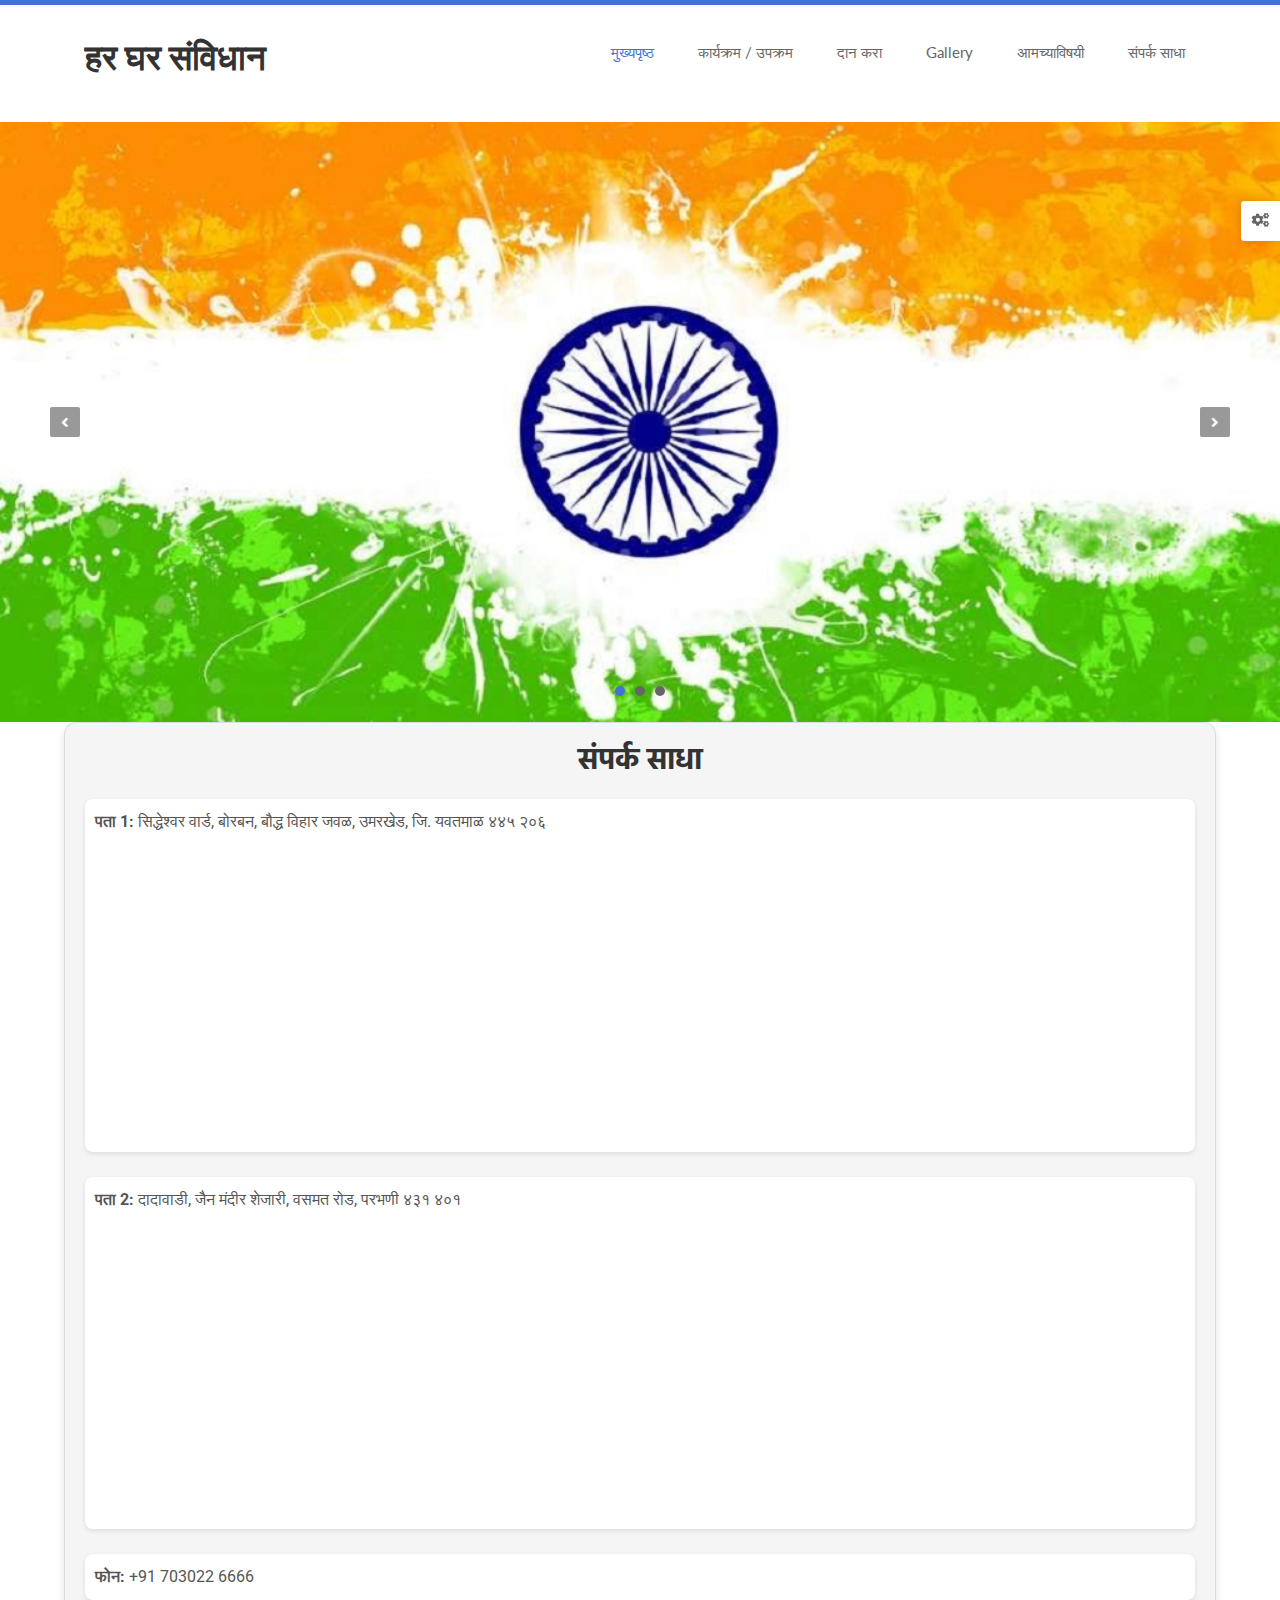
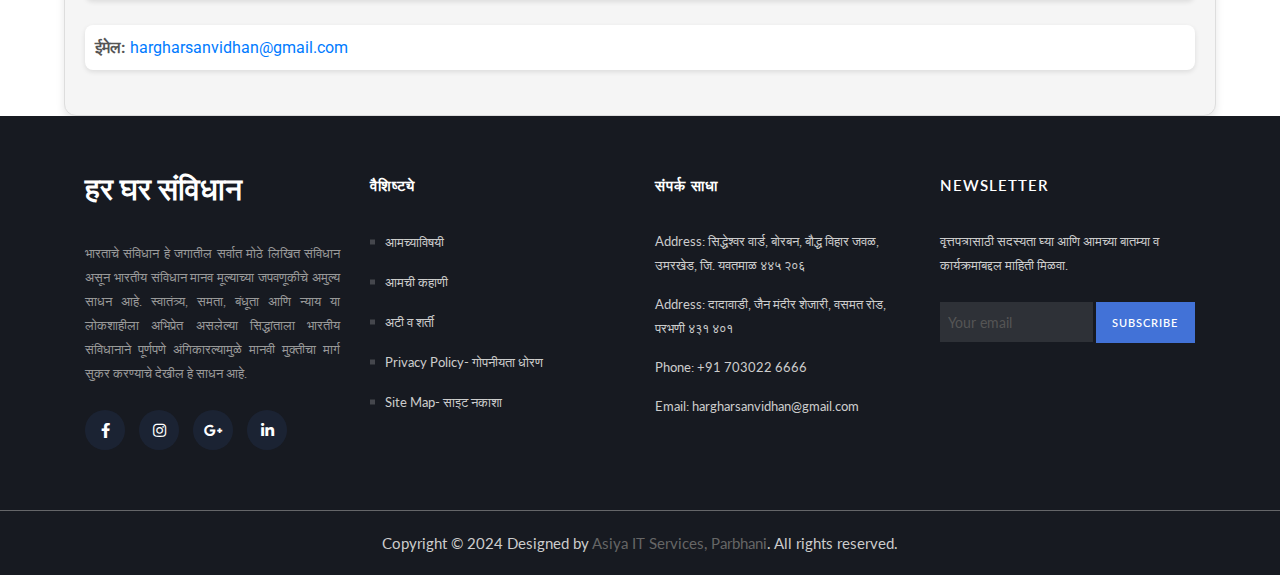
==== commit c815c9f8: "conact page add" ====
--- a/contact.html
+++ b/contact.html
@@ -105,12 +105,12 @@
                     <div class="col-lg-9 text-right d-none d-lg-block">
                         <nav class="menu-wrapper">
                             <ul class="main-menu" id="mobile-menu">
-                                <li class="active"><a href="#">मुख्यपृष्ठ</a></li>
+                                <li class="active"><a href="index.html">मुख्यपृष्ठ</a></li>
                                 <li><a href="#feature">कार्यक्रम / उपक्रम</a></li>
                                 <li><a href="#portfolio">दान करा</a></li>
                                 <li><a href="#page">Gallery</a></li>
                                 <li><a href="#blog">आमच्याविषयी</a></li>
-                                <li><a href="#contact-us">संपर्क साधा</a></li>
+                                <li><a href="contact.html">संपर्क साधा</a></li>
                                 <!-- <li class="search-trigger d-none d-lg-inline-block"><a href="javascript:void(0)"><i class="fas fa-search"></i></a>
                                 </li> -->
                             </ul>
@@ -157,7 +157,7 @@
     
     
      <!-- Start Video Box Area -->
-<div class="video-box-area pt-70 pb-70" id="feature">
+<!-- <div class="video-box-area pt-70 pb-70" id="feature">
     <div class="container">
         <div class="row">
             <div class="col-lg-4">
@@ -198,11 +198,107 @@
             </div>
         </div>
     </div>
+</div> -->
+<!-- End Video Box Area -->
+
+
+<div class="contact-container">
+    <h2>संपर्क साधा</h2>
+    <div class="contact-info">
+        <div class="contact-item">
+            <p><strong>पता 1:</strong> सिद्धेश्वर वार्ड, बोरबन, बौद्ध विहार जवळ, उमरखेड, जि. यवतमाळ ४४५ २०६</p>
+            <div class="map">
+                <iframe
+                src="https://www.google.com/maps/embed?pb=!1m18!1m12!1m3!1d15033.61382857191!2d77.6614173894842!3d19.610041774044085!2m3!1f0!2f0!3f0!3m2!1i1024!2i768!4f13.1!3m3!1m2!1s0x3bd193dcf8e4aec3%3A0x27eacb6d8949e1a0!2sBorban%2C%20Umarkhed%2C%20Maharashtra%20445206!5e0!3m2!1sen!2sin!4v1723834599465!5m2!1sen!2sin"
+                    allowfullscreen
+                    loading="lazy">
+                </iframe>
+            </div>
+        </div>
+        <div class="contact-item">
+            <p><strong>पता 2:</strong> दादावाडी, जैन मंदीर शेजारी, वसमत रोड, परभणी ४३१ ४०१</p>
+            <div class="map">
+                <iframe
+                src="https://www.google.com/maps/embed?pb=!1m18!1m12!1m3!1d30132.469690172617!2d76.77472811083982!3d19.2580547!2m3!1f0!2f0!3f0!3m2!1i1024!2i768!4f13.1!3m3!1m2!1s0x3bd01813c72f544d%3A0x4567106521f3e33b!2sJinkushal%20Dadawadi%20Jain%20Mandir!5e0!3m2!1sen!2sin!4v1723834932122!5m2!1sen!2sin"
+                    allowfullscreen
+                    loading="lazy">
+                </iframe>
+            </div>
+        </div>
+        <div class="contact-item">
+            <p><strong>फोन:</strong> +91 703022 6666</p>
+        </div>
+        <div class="contact-item">
+            <p><strong>ईमेल:</strong> <a href="mailto:hargharsanvidhan@gmail.com">hargharsanvidhan@gmail.com</a></p>
+        </div>
+    </div>
 </div>
-<!-- End Video Box Area -->
-
-
-    
+
+<style>
+    /* Google Fonts Import */
+    @import url('https://fonts.googleapis.com/css2?family=Roboto:wght@400;700&family=Hind:wght@300;400;700&display=swap');
+
+    .contact-container {
+        padding: 20px;
+        background-color: #f5f5f5;
+        border: 1px solid #ddd;
+        border-radius: 12px;
+        max-width: 90%;
+        margin: auto;
+        box-sizing: border-box;
+        box-shadow: 0 4px 8px rgba(0,0,0,0.1);
+        font-family: 'Roboto', sans-serif;
+    }
+    .contact-container h2 {
+        text-align: center;
+        color: #333;
+        font-size: 30px;
+        margin-bottom: 20px;
+        font-family: 'Hind', sans-serif;
+        font-weight: 700;
+    }
+    .contact-info {
+        margin-bottom: 20px;
+    }
+    .contact-item {
+        margin-bottom: 25px;
+        padding: 10px;
+        background-color: #ffffff;
+        border-radius: 8px;
+        box-shadow: 0 2px 5px rgba(0,0,0,0.1);
+    }
+    .contact-item p {
+        margin: 0;
+        font-size: 16px;
+        line-height: 1.6;
+        color: #555;
+    }
+    .contact-item a {
+        color: #007bff;
+        text-decoration: none;
+    }
+    .contact-item a:hover {
+        text-decoration: underline;
+    }
+    .map iframe {
+        width: 100%;
+        height: 300px;
+        border: 0;
+        border-radius: 8px;
+    }
+    @media (max-width: 768px) {
+        .contact-container h2 {
+            font-size: 24px;
+        }
+        .contact-item p {
+            font-size: 14px;
+        }
+        .map iframe {
+            height: 250px;
+        }
+    }
+</style>
+
     
     
     <!-- Start Footer Area -->
